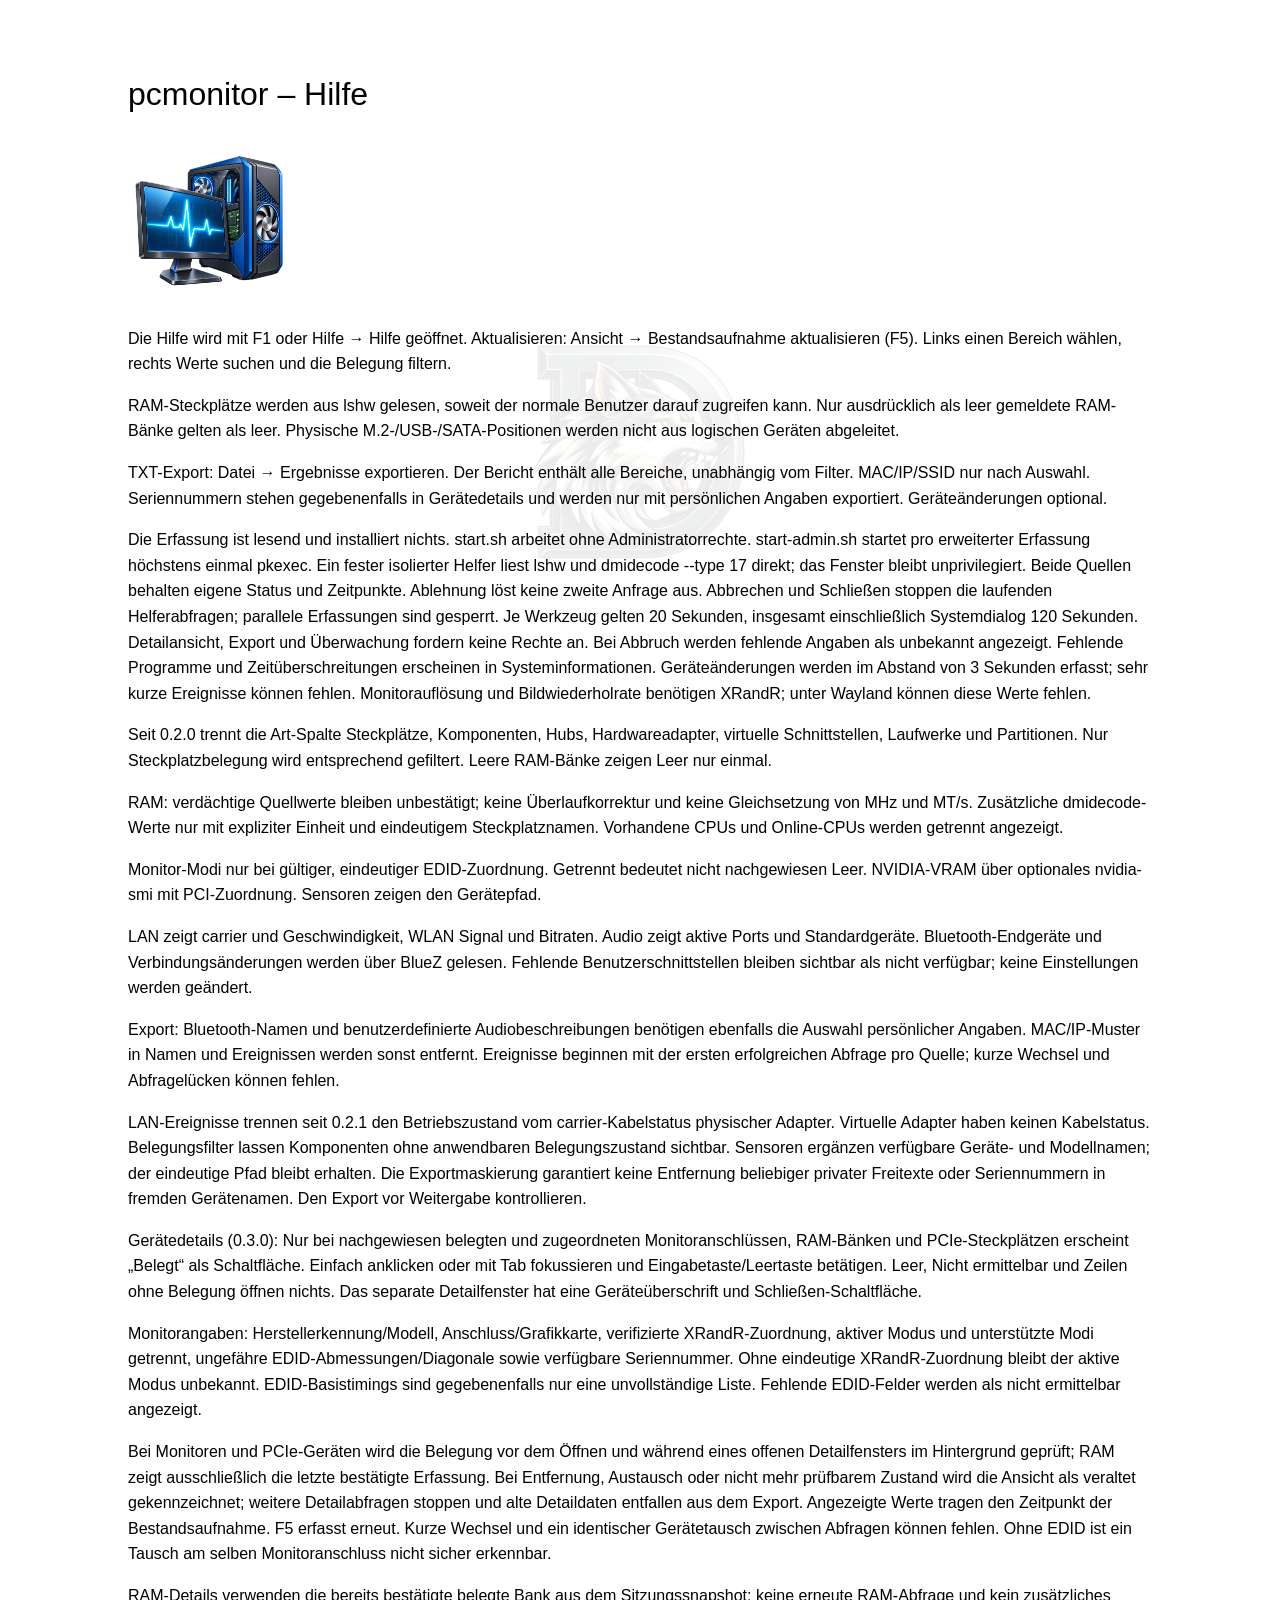
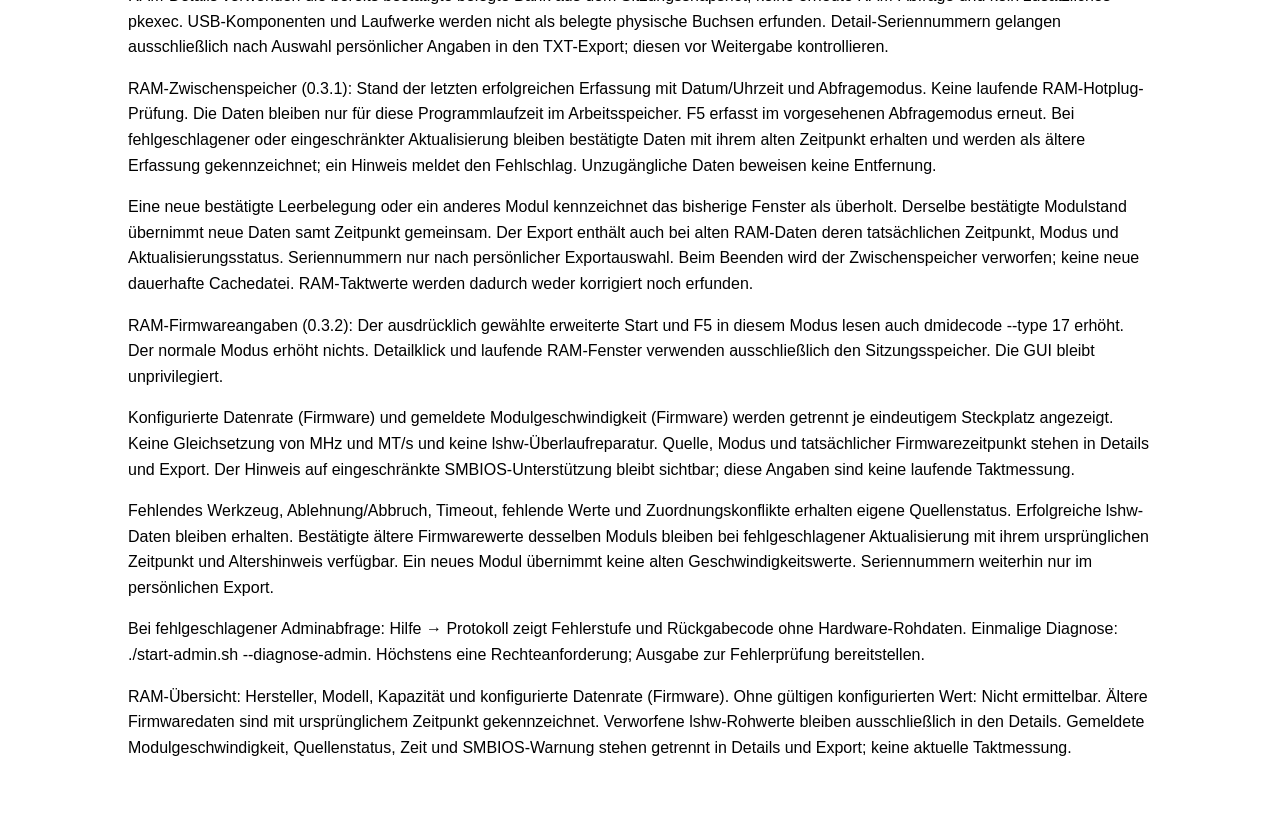
==== help/de/index.html @ 44148bdc "Release pcmonitor 0.4.0" ====
<!doctype html><html lang="de"><meta charset="utf-8"><meta name="viewport" content="width=device-width"><title>pcmonitor – Hilfe</title><link rel="stylesheet" href="../../assets/help.css"><h1>pcmonitor – Hilfe</h1><img src="../../assets/programmbild.png" alt="pcmonitor"><p>Die Hilfe wird mit F1 oder Hilfe → Hilfe geöffnet. Aktualisieren: Ansicht → Bestandsaufnahme aktualisieren (F5). Links einen Bereich wählen, rechts Werte suchen und die Belegung filtern.</p><p>RAM-Steckplätze werden aus lshw gelesen, soweit der normale Benutzer darauf zugreifen kann. Nur ausdrücklich als leer gemeldete RAM-Bänke gelten als leer. Physische M.2-/USB-/SATA-Positionen werden nicht aus logischen Geräten abgeleitet.</p><p>TXT-Export: Datei → Ergebnisse exportieren. Der Bericht enthält alle Bereiche, unabhängig vom Filter. MAC/IP/SSID nur nach Auswahl. Seriennummern stehen gegebenenfalls in Gerätedetails und werden nur mit persönlichen Angaben exportiert. Geräteänderungen optional.</p><p>Die Erfassung ist lesend und installiert nichts. start.sh arbeitet ohne Administratorrechte. start-admin.sh startet pro erweiterter Erfassung höchstens einmal pkexec. Ein fester isolierter Helfer liest lshw und dmidecode --type 17 direkt; das Fenster bleibt unprivilegiert. Beide Quellen behalten eigene Status und Zeitpunkte. Ablehnung löst keine zweite Anfrage aus. Abbrechen und Schließen stoppen die laufenden Helferabfragen; parallele Erfassungen sind gesperrt. Je Werkzeug gelten 20 Sekunden, insgesamt einschließlich Systemdialog 120 Sekunden. Detailansicht, Export und Überwachung fordern keine Rechte an. Bei Abbruch werden fehlende Angaben als unbekannt angezeigt. Fehlende Programme und Zeitüberschreitungen erscheinen in Systeminformationen. Geräteänderungen werden im Abstand von 3 Sekunden erfasst; sehr kurze Ereignisse können fehlen. Monitorauflösung und Bildwiederholrate benötigen XRandR; unter Wayland können diese Werte fehlen.</p><p>Seit 0.2.0 trennt die Art-Spalte Steckplätze, Komponenten, Hubs, Hardwareadapter, virtuelle Schnittstellen, Laufwerke und Partitionen. Nur Steckplatzbelegung wird entsprechend gefiltert. Leere RAM-Bänke zeigen Leer nur einmal.</p><p>RAM: verdächtige Quellwerte bleiben unbestätigt; keine Überlaufkorrektur und keine Gleichsetzung von MHz und MT/s. Zusätzliche dmidecode-Werte nur mit expliziter Einheit und eindeutigem Steckplatznamen. Vorhandene CPUs und Online-CPUs werden getrennt angezeigt.</p><p>Monitor-Modi nur bei gültiger, eindeutiger EDID-Zuordnung. Getrennt bedeutet nicht nachgewiesen Leer. NVIDIA-VRAM über optionales nvidia-smi mit PCI-Zuordnung. Sensoren zeigen den Gerätepfad.</p><p>LAN zeigt carrier und Geschwindigkeit, WLAN Signal und Bitraten. Audio zeigt aktive Ports und Standardgeräte. Bluetooth-Endgeräte und Verbindungsänderungen werden über BlueZ gelesen. Fehlende Benutzerschnittstellen bleiben sichtbar als nicht verfügbar; keine Einstellungen werden geändert.</p><p>Export: Bluetooth-Namen und benutzerdefinierte Audiobeschreibungen benötigen ebenfalls die Auswahl persönlicher Angaben. MAC/IP-Muster in Namen und Ereignissen werden sonst entfernt. Ereignisse beginnen mit der ersten erfolgreichen Abfrage pro Quelle; kurze Wechsel und Abfragelücken können fehlen.</p><p>LAN-Ereignisse trennen seit 0.2.1 den Betriebszustand vom carrier-Kabelstatus physischer Adapter. Virtuelle Adapter haben keinen Kabelstatus. Belegungsfilter lassen Komponenten ohne anwendbaren Belegungszustand sichtbar. Sensoren ergänzen verfügbare Geräte- und Modellnamen; der eindeutige Pfad bleibt erhalten. Die Exportmaskierung garantiert keine Entfernung beliebiger privater Freitexte oder Seriennummern in fremden Gerätenamen. Den Export vor Weitergabe kontrollieren.</p><p>Gerätedetails (0.3.0): Nur bei nachgewiesen belegten und zugeordneten Monitoranschlüssen, RAM-Bänken und PCIe-Steckplätzen erscheint „Belegt“ als Schaltfläche. Einfach anklicken oder mit Tab fokussieren und Eingabetaste/Leertaste betätigen. Leer, Nicht ermittelbar und Zeilen ohne Belegung öffnen nichts. Das separate Detailfenster hat eine Geräteüberschrift und Schließen-Schaltfläche.</p><p>Monitorangaben: Herstellerkennung/Modell, Anschluss/Grafikkarte, verifizierte XRandR-Zuordnung, aktiver Modus und unterstützte Modi getrennt, ungefähre EDID-Abmessungen/Diagonale sowie verfügbare Seriennummer. Ohne eindeutige XRandR-Zuordnung bleibt der aktive Modus unbekannt. EDID-Basistimings sind gegebenenfalls nur eine unvollständige Liste. Fehlende EDID-Felder werden als nicht ermittelbar angezeigt.</p><p>Bei Monitoren und PCIe-Geräten wird die Belegung vor dem Öffnen und während eines offenen Detailfensters im Hintergrund geprüft; RAM zeigt ausschließlich die letzte bestätigte Erfassung. Bei Entfernung, Austausch oder nicht mehr prüfbarem Zustand wird die Ansicht als veraltet gekennzeichnet; weitere Detailabfragen stoppen und alte Detaildaten entfallen aus dem Export. Angezeigte Werte tragen den Zeitpunkt der Bestandsaufnahme. F5 erfasst erneut. Kurze Wechsel und ein identischer Gerätetausch zwischen Abfragen können fehlen. Ohne EDID ist ein Tausch am selben Monitoranschluss nicht sicher erkennbar.</p><p>RAM-Details verwenden die bereits bestätigte belegte Bank aus dem Sitzungssnapshot; keine erneute RAM-Abfrage und kein zusätzliches pkexec. USB-Komponenten und Laufwerke werden nicht als belegte physische Buchsen erfunden. Detail-Seriennummern gelangen ausschließlich nach Auswahl persönlicher Angaben in den TXT-Export; diesen vor Weitergabe kontrollieren.</p><p>RAM-Zwischenspeicher (0.3.1): Stand der letzten erfolgreichen Erfassung mit Datum/Uhrzeit und Abfragemodus. Keine laufende RAM-Hotplug-Prüfung. Die Daten bleiben nur für diese Programmlaufzeit im Arbeitsspeicher. F5 erfasst im vorgesehenen Abfragemodus erneut. Bei fehlgeschlagener oder eingeschränkter Aktualisierung bleiben bestätigte Daten mit ihrem alten Zeitpunkt erhalten und werden als ältere Erfassung gekennzeichnet; ein Hinweis meldet den Fehlschlag. Unzugängliche Daten beweisen keine Entfernung.</p><p>Eine neue bestätigte Leerbelegung oder ein anderes Modul kennzeichnet das bisherige Fenster als überholt. Derselbe bestätigte Modulstand übernimmt neue Daten samt Zeitpunkt gemeinsam. Der Export enthält auch bei alten RAM-Daten deren tatsächlichen Zeitpunkt, Modus und Aktualisierungsstatus. Seriennummern nur nach persönlicher Exportauswahl. Beim Beenden wird der Zwischenspeicher verworfen; keine neue dauerhafte Cachedatei. RAM-Taktwerte werden dadurch weder korrigiert noch erfunden.</p><p>RAM-Firmwareangaben (0.3.2): Der ausdrücklich gewählte erweiterte Start und F5 in diesem Modus lesen auch dmidecode --type 17 erhöht. Der normale Modus erhöht nichts. Detailklick und laufende RAM-Fenster verwenden ausschließlich den Sitzungsspeicher. Die GUI bleibt unprivilegiert.</p><p>Konfigurierte Datenrate (Firmware) und gemeldete Modulgeschwindigkeit (Firmware) werden getrennt je eindeutigem Steckplatz angezeigt. Keine Gleichsetzung von MHz und MT/s und keine lshw-Überlaufreparatur. Quelle, Modus und tatsächlicher Firmwarezeitpunkt stehen in Details und Export. Der Hinweis auf eingeschränkte SMBIOS-Unterstützung bleibt sichtbar; diese Angaben sind keine laufende Taktmessung.</p><p>Fehlendes Werkzeug, Ablehnung/Abbruch, Timeout, fehlende Werte und Zuordnungskonflikte erhalten eigene Quellenstatus. Erfolgreiche lshw-Daten bleiben erhalten. Bestätigte ältere Firmwarewerte desselben Moduls bleiben bei fehlgeschlagener Aktualisierung mit ihrem ursprünglichen Zeitpunkt und Altershinweis verfügbar. Ein neues Modul übernimmt keine alten Geschwindigkeitswerte. Seriennummern weiterhin nur im persönlichen Export.</p><p>Bei fehlgeschlagener Adminabfrage: Hilfe → Protokoll zeigt Fehlerstufe und Rückgabecode ohne Hardware-Rohdaten. Einmalige Diagnose: ./start-admin.sh --diagnose-admin. Höchstens eine Rechteanforderung; Ausgabe zur Fehlerprüfung bereitstellen.</p><p>RAM-Übersicht: Hersteller, Modell, Kapazität und konfigurierte Datenrate (Firmware). Ohne gültigen konfigurierten Wert: Nicht ermittelbar. Ältere Firmwaredaten sind mit ursprünglichem Zeitpunkt gekennzeichnet. Verworfene lshw-Rohwerte bleiben ausschließlich in den Details. Gemeldete Modulgeschwindigkeit, Quellenstatus, Zeit und SMBIOS-Warnung stehen getrennt in Details und Export; keine aktuelle Taktmessung.</p></html>
---- assets/help.css ----
body{font:1rem/1.6 sans-serif;max-width:64rem;margin:2rem auto;padding:1rem}h1{font-weight:normal}img{max-width:160px} @media(prefers-color-scheme:dark){body{background:#242424;color:#eee}}

body::before{content:"";position:fixed;inset:0;pointer-events:none;opacity:.08;background:url(report_watermark.png) center/240px no-repeat;z-index:-1}
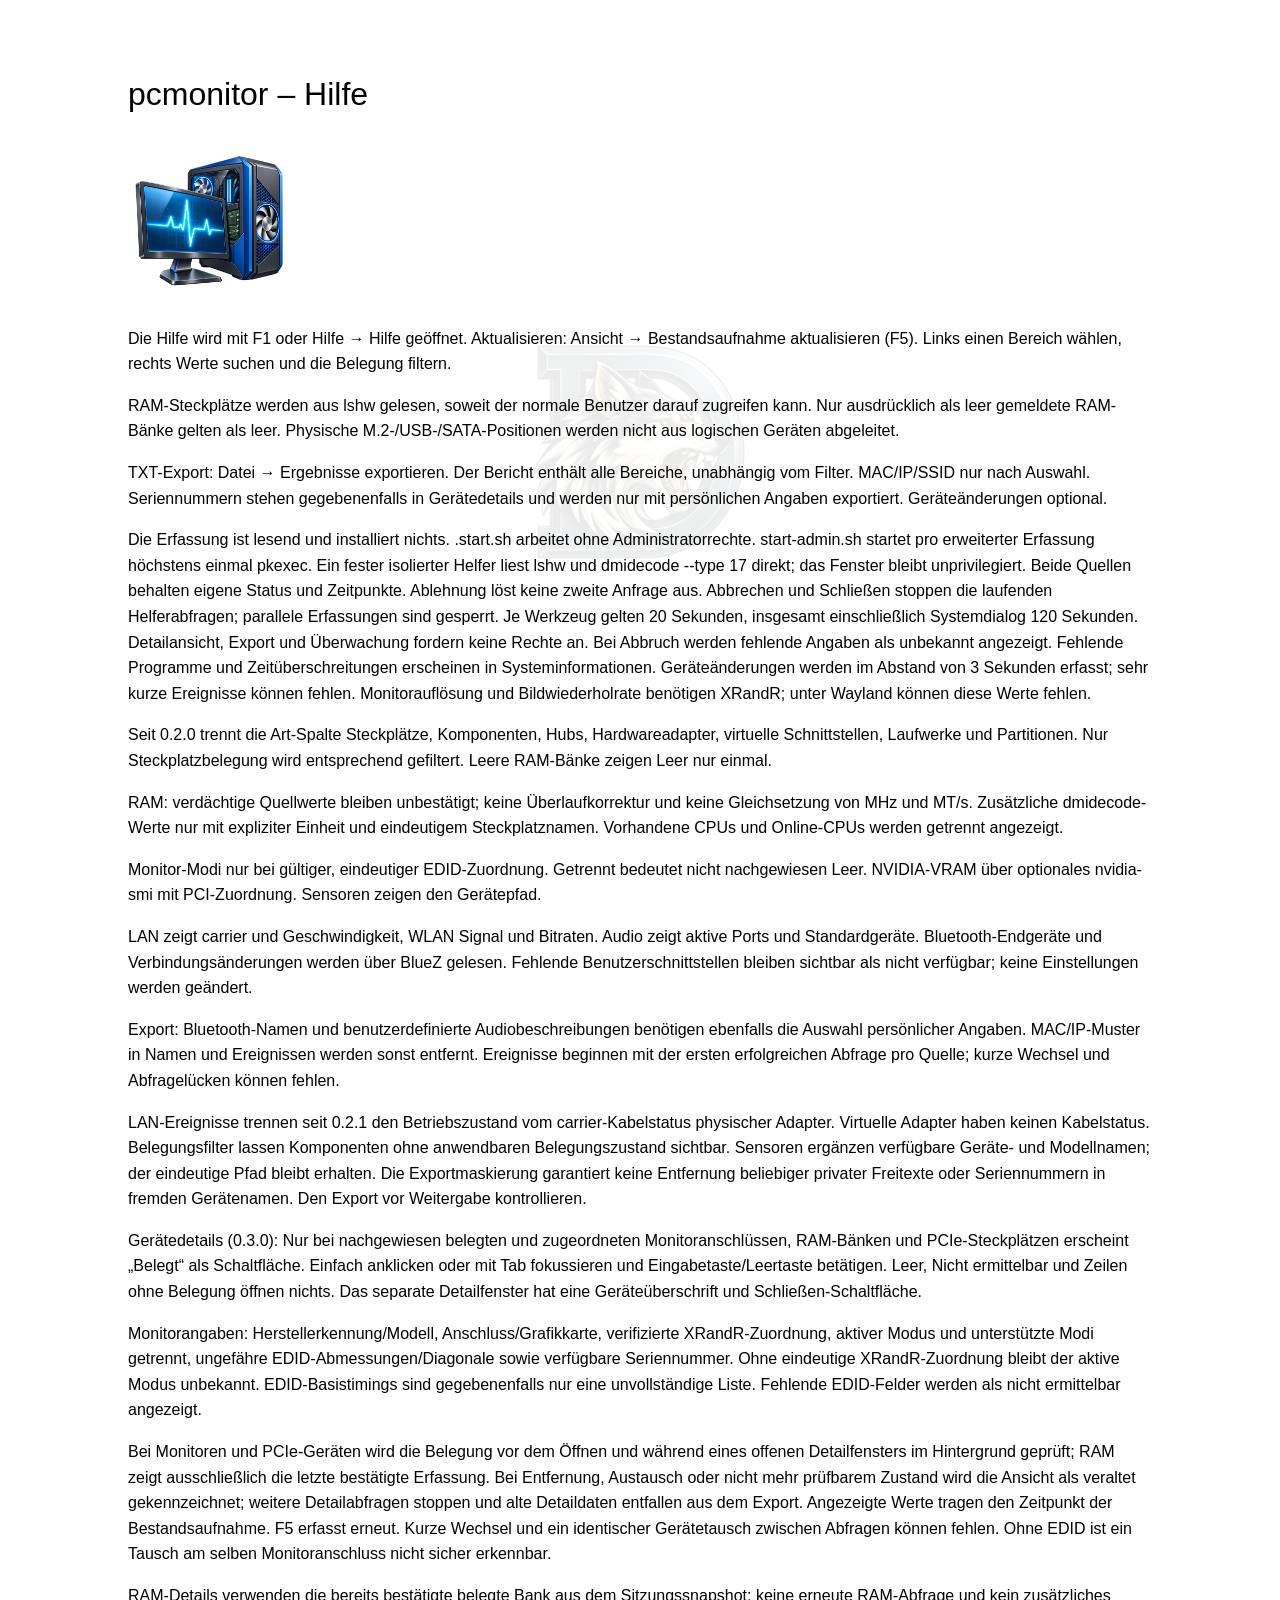
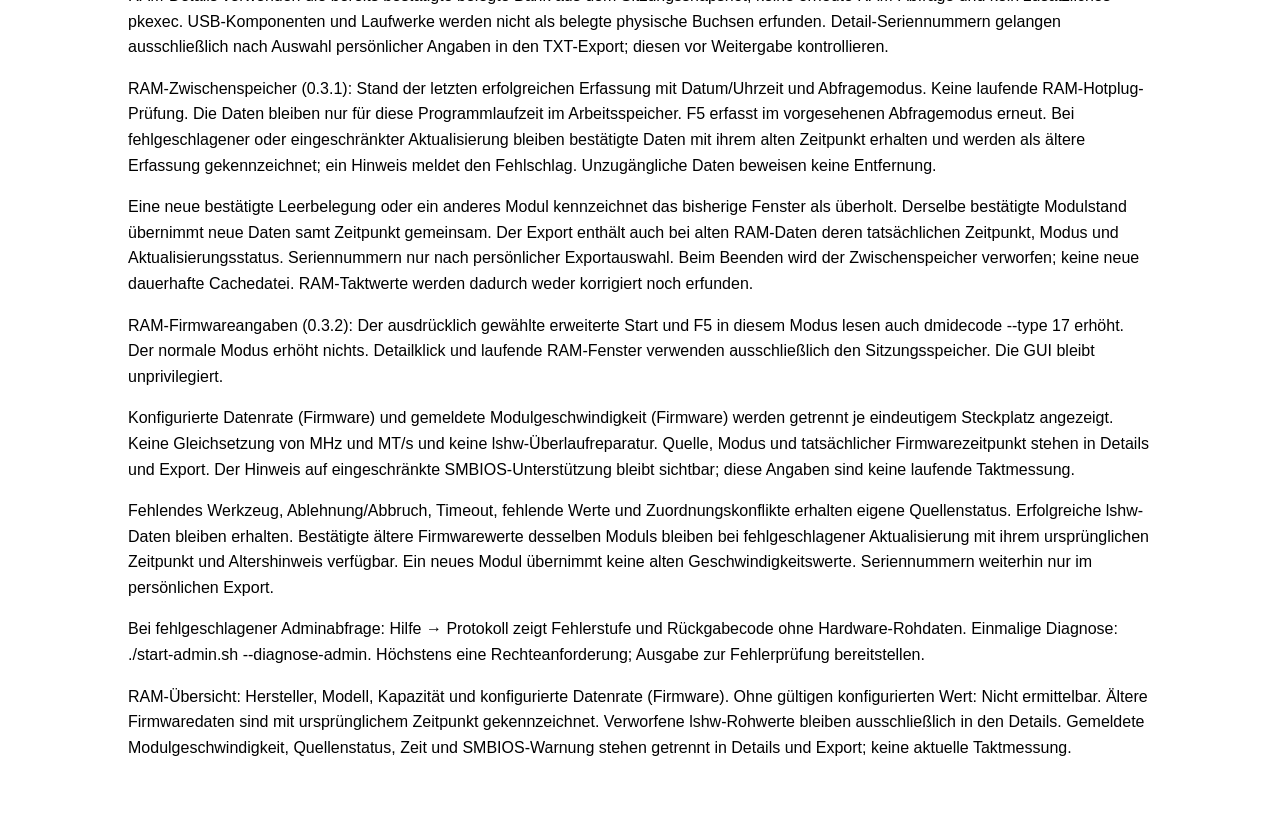
==== commit 0521a5ac: "Release pcmonitor 0.5.4" ====
--- a/help/de/index.html
+++ b/help/de/index.html
@@ -1 +1 @@
-<!doctype html><html lang="de"><meta charset="utf-8"><meta name="viewport" content="width=device-width"><title>pcmonitor – Hilfe</title><link rel="stylesheet" href="../../assets/help.css"><h1>pcmonitor – Hilfe</h1><img src="../../assets/programmbild.png" alt="pcmonitor"><p>Die Hilfe wird mit F1 oder Hilfe → Hilfe geöffnet. Aktualisieren: Ansicht → Bestandsaufnahme aktualisieren (F5). Links einen Bereich wählen, rechts Werte suchen und die Belegung filtern.</p><p>RAM-Steckplätze werden aus lshw gelesen, soweit der normale Benutzer darauf zugreifen kann. Nur ausdrücklich als leer gemeldete RAM-Bänke gelten als leer. Physische M.2-/USB-/SATA-Positionen werden nicht aus logischen Geräten abgeleitet.</p><p>TXT-Export: Datei → Ergebnisse exportieren. Der Bericht enthält alle Bereiche, unabhängig vom Filter. MAC/IP/SSID nur nach Auswahl. Seriennummern stehen gegebenenfalls in Gerätedetails und werden nur mit persönlichen Angaben exportiert. Geräteänderungen optional.</p><p>Die Erfassung ist lesend und installiert nichts. start.sh arbeitet ohne Administratorrechte. start-admin.sh startet pro erweiterter Erfassung höchstens einmal pkexec. Ein fester isolierter Helfer liest lshw und dmidecode --type 17 direkt; das Fenster bleibt unprivilegiert. Beide Quellen behalten eigene Status und Zeitpunkte. Ablehnung löst keine zweite Anfrage aus. Abbrechen und Schließen stoppen die laufenden Helferabfragen; parallele Erfassungen sind gesperrt. Je Werkzeug gelten 20 Sekunden, insgesamt einschließlich Systemdialog 120 Sekunden. Detailansicht, Export und Überwachung fordern keine Rechte an. Bei Abbruch werden fehlende Angaben als unbekannt angezeigt. Fehlende Programme und Zeitüberschreitungen erscheinen in Systeminformationen. Geräteänderungen werden im Abstand von 3 Sekunden erfasst; sehr kurze Ereignisse können fehlen. Monitorauflösung und Bildwiederholrate benötigen XRandR; unter Wayland können diese Werte fehlen.</p><p>Seit 0.2.0 trennt die Art-Spalte Steckplätze, Komponenten, Hubs, Hardwareadapter, virtuelle Schnittstellen, Laufwerke und Partitionen. Nur Steckplatzbelegung wird entsprechend gefiltert. Leere RAM-Bänke zeigen Leer nur einmal.</p><p>RAM: verdächtige Quellwerte bleiben unbestätigt; keine Überlaufkorrektur und keine Gleichsetzung von MHz und MT/s. Zusätzliche dmidecode-Werte nur mit expliziter Einheit und eindeutigem Steckplatznamen. Vorhandene CPUs und Online-CPUs werden getrennt angezeigt.</p><p>Monitor-Modi nur bei gültiger, eindeutiger EDID-Zuordnung. Getrennt bedeutet nicht nachgewiesen Leer. NVIDIA-VRAM über optionales nvidia-smi mit PCI-Zuordnung. Sensoren zeigen den Gerätepfad.</p><p>LAN zeigt carrier und Geschwindigkeit, WLAN Signal und Bitraten. Audio zeigt aktive Ports und Standardgeräte. Bluetooth-Endgeräte und Verbindungsänderungen werden über BlueZ gelesen. Fehlende Benutzerschnittstellen bleiben sichtbar als nicht verfügbar; keine Einstellungen werden geändert.</p><p>Export: Bluetooth-Namen und benutzerdefinierte Audiobeschreibungen benötigen ebenfalls die Auswahl persönlicher Angaben. MAC/IP-Muster in Namen und Ereignissen werden sonst entfernt. Ereignisse beginnen mit der ersten erfolgreichen Abfrage pro Quelle; kurze Wechsel und Abfragelücken können fehlen.</p><p>LAN-Ereignisse trennen seit 0.2.1 den Betriebszustand vom carrier-Kabelstatus physischer Adapter. Virtuelle Adapter haben keinen Kabelstatus. Belegungsfilter lassen Komponenten ohne anwendbaren Belegungszustand sichtbar. Sensoren ergänzen verfügbare Geräte- und Modellnamen; der eindeutige Pfad bleibt erhalten. Die Exportmaskierung garantiert keine Entfernung beliebiger privater Freitexte oder Seriennummern in fremden Gerätenamen. Den Export vor Weitergabe kontrollieren.</p><p>Gerätedetails (0.3.0): Nur bei nachgewiesen belegten und zugeordneten Monitoranschlüssen, RAM-Bänken und PCIe-Steckplätzen erscheint „Belegt“ als Schaltfläche. Einfach anklicken oder mit Tab fokussieren und Eingabetaste/Leertaste betätigen. Leer, Nicht ermittelbar und Zeilen ohne Belegung öffnen nichts. Das separate Detailfenster hat eine Geräteüberschrift und Schließen-Schaltfläche.</p><p>Monitorangaben: Herstellerkennung/Modell, Anschluss/Grafikkarte, verifizierte XRandR-Zuordnung, aktiver Modus und unterstützte Modi getrennt, ungefähre EDID-Abmessungen/Diagonale sowie verfügbare Seriennummer. Ohne eindeutige XRandR-Zuordnung bleibt der aktive Modus unbekannt. EDID-Basistimings sind gegebenenfalls nur eine unvollständige Liste. Fehlende EDID-Felder werden als nicht ermittelbar angezeigt.</p><p>Bei Monitoren und PCIe-Geräten wird die Belegung vor dem Öffnen und während eines offenen Detailfensters im Hintergrund geprüft; RAM zeigt ausschließlich die letzte bestätigte Erfassung. Bei Entfernung, Austausch oder nicht mehr prüfbarem Zustand wird die Ansicht als veraltet gekennzeichnet; weitere Detailabfragen stoppen und alte Detaildaten entfallen aus dem Export. Angezeigte Werte tragen den Zeitpunkt der Bestandsaufnahme. F5 erfasst erneut. Kurze Wechsel und ein identischer Gerätetausch zwischen Abfragen können fehlen. Ohne EDID ist ein Tausch am selben Monitoranschluss nicht sicher erkennbar.</p><p>RAM-Details verwenden die bereits bestätigte belegte Bank aus dem Sitzungssnapshot; keine erneute RAM-Abfrage und kein zusätzliches pkexec. USB-Komponenten und Laufwerke werden nicht als belegte physische Buchsen erfunden. Detail-Seriennummern gelangen ausschließlich nach Auswahl persönlicher Angaben in den TXT-Export; diesen vor Weitergabe kontrollieren.</p><p>RAM-Zwischenspeicher (0.3.1): Stand der letzten erfolgreichen Erfassung mit Datum/Uhrzeit und Abfragemodus. Keine laufende RAM-Hotplug-Prüfung. Die Daten bleiben nur für diese Programmlaufzeit im Arbeitsspeicher. F5 erfasst im vorgesehenen Abfragemodus erneut. Bei fehlgeschlagener oder eingeschränkter Aktualisierung bleiben bestätigte Daten mit ihrem alten Zeitpunkt erhalten und werden als ältere Erfassung gekennzeichnet; ein Hinweis meldet den Fehlschlag. Unzugängliche Daten beweisen keine Entfernung.</p><p>Eine neue bestätigte Leerbelegung oder ein anderes Modul kennzeichnet das bisherige Fenster als überholt. Derselbe bestätigte Modulstand übernimmt neue Daten samt Zeitpunkt gemeinsam. Der Export enthält auch bei alten RAM-Daten deren tatsächlichen Zeitpunkt, Modus und Aktualisierungsstatus. Seriennummern nur nach persönlicher Exportauswahl. Beim Beenden wird der Zwischenspeicher verworfen; keine neue dauerhafte Cachedatei. RAM-Taktwerte werden dadurch weder korrigiert noch erfunden.</p><p>RAM-Firmwareangaben (0.3.2): Der ausdrücklich gewählte erweiterte Start und F5 in diesem Modus lesen auch dmidecode --type 17 erhöht. Der normale Modus erhöht nichts. Detailklick und laufende RAM-Fenster verwenden ausschließlich den Sitzungsspeicher. Die GUI bleibt unprivilegiert.</p><p>Konfigurierte Datenrate (Firmware) und gemeldete Modulgeschwindigkeit (Firmware) werden getrennt je eindeutigem Steckplatz angezeigt. Keine Gleichsetzung von MHz und MT/s und keine lshw-Überlaufreparatur. Quelle, Modus und tatsächlicher Firmwarezeitpunkt stehen in Details und Export. Der Hinweis auf eingeschränkte SMBIOS-Unterstützung bleibt sichtbar; diese Angaben sind keine laufende Taktmessung.</p><p>Fehlendes Werkzeug, Ablehnung/Abbruch, Timeout, fehlende Werte und Zuordnungskonflikte erhalten eigene Quellenstatus. Erfolgreiche lshw-Daten bleiben erhalten. Bestätigte ältere Firmwarewerte desselben Moduls bleiben bei fehlgeschlagener Aktualisierung mit ihrem ursprünglichen Zeitpunkt und Altershinweis verfügbar. Ein neues Modul übernimmt keine alten Geschwindigkeitswerte. Seriennummern weiterhin nur im persönlichen Export.</p><p>Bei fehlgeschlagener Adminabfrage: Hilfe → Protokoll zeigt Fehlerstufe und Rückgabecode ohne Hardware-Rohdaten. Einmalige Diagnose: ./start-admin.sh --diagnose-admin. Höchstens eine Rechteanforderung; Ausgabe zur Fehlerprüfung bereitstellen.</p><p>RAM-Übersicht: Hersteller, Modell, Kapazität und konfigurierte Datenrate (Firmware). Ohne gültigen konfigurierten Wert: Nicht ermittelbar. Ältere Firmwaredaten sind mit ursprünglichem Zeitpunkt gekennzeichnet. Verworfene lshw-Rohwerte bleiben ausschließlich in den Details. Gemeldete Modulgeschwindigkeit, Quellenstatus, Zeit und SMBIOS-Warnung stehen getrennt in Details und Export; keine aktuelle Taktmessung.</p></html>+<!doctype html><html lang="de"><meta charset="utf-8"><meta name="viewport" content="width=device-width"><title>pcmonitor – Hilfe</title><link rel="stylesheet" href="../../assets/help.css"><h1>pcmonitor – Hilfe</h1><img src="../../assets/programmbild.png" alt="pcmonitor"><p>Die Hilfe wird mit F1 oder Hilfe → Hilfe geöffnet. Aktualisieren: Ansicht → Bestandsaufnahme aktualisieren (F5). Links einen Bereich wählen, rechts Werte suchen und die Belegung filtern.</p><p>RAM-Steckplätze werden aus lshw gelesen, soweit der normale Benutzer darauf zugreifen kann. Nur ausdrücklich als leer gemeldete RAM-Bänke gelten als leer. Physische M.2-/USB-/SATA-Positionen werden nicht aus logischen Geräten abgeleitet.</p><p>TXT-Export: Datei → Ergebnisse exportieren. Der Bericht enthält alle Bereiche, unabhängig vom Filter. MAC/IP/SSID nur nach Auswahl. Seriennummern stehen gegebenenfalls in Gerätedetails und werden nur mit persönlichen Angaben exportiert. Geräteänderungen optional.</p><p>Die Erfassung ist lesend und installiert nichts. .start.sh arbeitet ohne Administratorrechte. start-admin.sh startet pro erweiterter Erfassung höchstens einmal pkexec. Ein fester isolierter Helfer liest lshw und dmidecode --type 17 direkt; das Fenster bleibt unprivilegiert. Beide Quellen behalten eigene Status und Zeitpunkte. Ablehnung löst keine zweite Anfrage aus. Abbrechen und Schließen stoppen die laufenden Helferabfragen; parallele Erfassungen sind gesperrt. Je Werkzeug gelten 20 Sekunden, insgesamt einschließlich Systemdialog 120 Sekunden. Detailansicht, Export und Überwachung fordern keine Rechte an. Bei Abbruch werden fehlende Angaben als unbekannt angezeigt. Fehlende Programme und Zeitüberschreitungen erscheinen in Systeminformationen. Geräteänderungen werden im Abstand von 3 Sekunden erfasst; sehr kurze Ereignisse können fehlen. Monitorauflösung und Bildwiederholrate benötigen XRandR; unter Wayland können diese Werte fehlen.</p><p>Seit 0.2.0 trennt die Art-Spalte Steckplätze, Komponenten, Hubs, Hardwareadapter, virtuelle Schnittstellen, Laufwerke und Partitionen. Nur Steckplatzbelegung wird entsprechend gefiltert. Leere RAM-Bänke zeigen Leer nur einmal.</p><p>RAM: verdächtige Quellwerte bleiben unbestätigt; keine Überlaufkorrektur und keine Gleichsetzung von MHz und MT/s. Zusätzliche dmidecode-Werte nur mit expliziter Einheit und eindeutigem Steckplatznamen. Vorhandene CPUs und Online-CPUs werden getrennt angezeigt.</p><p>Monitor-Modi nur bei gültiger, eindeutiger EDID-Zuordnung. Getrennt bedeutet nicht nachgewiesen Leer. NVIDIA-VRAM über optionales nvidia-smi mit PCI-Zuordnung. Sensoren zeigen den Gerätepfad.</p><p>LAN zeigt carrier und Geschwindigkeit, WLAN Signal und Bitraten. Audio zeigt aktive Ports und Standardgeräte. Bluetooth-Endgeräte und Verbindungsänderungen werden über BlueZ gelesen. Fehlende Benutzerschnittstellen bleiben sichtbar als nicht verfügbar; keine Einstellungen werden geändert.</p><p>Export: Bluetooth-Namen und benutzerdefinierte Audiobeschreibungen benötigen ebenfalls die Auswahl persönlicher Angaben. MAC/IP-Muster in Namen und Ereignissen werden sonst entfernt. Ereignisse beginnen mit der ersten erfolgreichen Abfrage pro Quelle; kurze Wechsel und Abfragelücken können fehlen.</p><p>LAN-Ereignisse trennen seit 0.2.1 den Betriebszustand vom carrier-Kabelstatus physischer Adapter. Virtuelle Adapter haben keinen Kabelstatus. Belegungsfilter lassen Komponenten ohne anwendbaren Belegungszustand sichtbar. Sensoren ergänzen verfügbare Geräte- und Modellnamen; der eindeutige Pfad bleibt erhalten. Die Exportmaskierung garantiert keine Entfernung beliebiger privater Freitexte oder Seriennummern in fremden Gerätenamen. Den Export vor Weitergabe kontrollieren.</p><p>Gerätedetails (0.3.0): Nur bei nachgewiesen belegten und zugeordneten Monitoranschlüssen, RAM-Bänken und PCIe-Steckplätzen erscheint „Belegt“ als Schaltfläche. Einfach anklicken oder mit Tab fokussieren und Eingabetaste/Leertaste betätigen. Leer, Nicht ermittelbar und Zeilen ohne Belegung öffnen nichts. Das separate Detailfenster hat eine Geräteüberschrift und Schließen-Schaltfläche.</p><p>Monitorangaben: Herstellerkennung/Modell, Anschluss/Grafikkarte, verifizierte XRandR-Zuordnung, aktiver Modus und unterstützte Modi getrennt, ungefähre EDID-Abmessungen/Diagonale sowie verfügbare Seriennummer. Ohne eindeutige XRandR-Zuordnung bleibt der aktive Modus unbekannt. EDID-Basistimings sind gegebenenfalls nur eine unvollständige Liste. Fehlende EDID-Felder werden als nicht ermittelbar angezeigt.</p><p>Bei Monitoren und PCIe-Geräten wird die Belegung vor dem Öffnen und während eines offenen Detailfensters im Hintergrund geprüft; RAM zeigt ausschließlich die letzte bestätigte Erfassung. Bei Entfernung, Austausch oder nicht mehr prüfbarem Zustand wird die Ansicht als veraltet gekennzeichnet; weitere Detailabfragen stoppen und alte Detaildaten entfallen aus dem Export. Angezeigte Werte tragen den Zeitpunkt der Bestandsaufnahme. F5 erfasst erneut. Kurze Wechsel und ein identischer Gerätetausch zwischen Abfragen können fehlen. Ohne EDID ist ein Tausch am selben Monitoranschluss nicht sicher erkennbar.</p><p>RAM-Details verwenden die bereits bestätigte belegte Bank aus dem Sitzungssnapshot; keine erneute RAM-Abfrage und kein zusätzliches pkexec. USB-Komponenten und Laufwerke werden nicht als belegte physische Buchsen erfunden. Detail-Seriennummern gelangen ausschließlich nach Auswahl persönlicher Angaben in den TXT-Export; diesen vor Weitergabe kontrollieren.</p><p>RAM-Zwischenspeicher (0.3.1): Stand der letzten erfolgreichen Erfassung mit Datum/Uhrzeit und Abfragemodus. Keine laufende RAM-Hotplug-Prüfung. Die Daten bleiben nur für diese Programmlaufzeit im Arbeitsspeicher. F5 erfasst im vorgesehenen Abfragemodus erneut. Bei fehlgeschlagener oder eingeschränkter Aktualisierung bleiben bestätigte Daten mit ihrem alten Zeitpunkt erhalten und werden als ältere Erfassung gekennzeichnet; ein Hinweis meldet den Fehlschlag. Unzugängliche Daten beweisen keine Entfernung.</p><p>Eine neue bestätigte Leerbelegung oder ein anderes Modul kennzeichnet das bisherige Fenster als überholt. Derselbe bestätigte Modulstand übernimmt neue Daten samt Zeitpunkt gemeinsam. Der Export enthält auch bei alten RAM-Daten deren tatsächlichen Zeitpunkt, Modus und Aktualisierungsstatus. Seriennummern nur nach persönlicher Exportauswahl. Beim Beenden wird der Zwischenspeicher verworfen; keine neue dauerhafte Cachedatei. RAM-Taktwerte werden dadurch weder korrigiert noch erfunden.</p><p>RAM-Firmwareangaben (0.3.2): Der ausdrücklich gewählte erweiterte Start und F5 in diesem Modus lesen auch dmidecode --type 17 erhöht. Der normale Modus erhöht nichts. Detailklick und laufende RAM-Fenster verwenden ausschließlich den Sitzungsspeicher. Die GUI bleibt unprivilegiert.</p><p>Konfigurierte Datenrate (Firmware) und gemeldete Modulgeschwindigkeit (Firmware) werden getrennt je eindeutigem Steckplatz angezeigt. Keine Gleichsetzung von MHz und MT/s und keine lshw-Überlaufreparatur. Quelle, Modus und tatsächlicher Firmwarezeitpunkt stehen in Details und Export. Der Hinweis auf eingeschränkte SMBIOS-Unterstützung bleibt sichtbar; diese Angaben sind keine laufende Taktmessung.</p><p>Fehlendes Werkzeug, Ablehnung/Abbruch, Timeout, fehlende Werte und Zuordnungskonflikte erhalten eigene Quellenstatus. Erfolgreiche lshw-Daten bleiben erhalten. Bestätigte ältere Firmwarewerte desselben Moduls bleiben bei fehlgeschlagener Aktualisierung mit ihrem ursprünglichen Zeitpunkt und Altershinweis verfügbar. Ein neues Modul übernimmt keine alten Geschwindigkeitswerte. Seriennummern weiterhin nur im persönlichen Export.</p><p>Bei fehlgeschlagener Adminabfrage: Hilfe → Protokoll zeigt Fehlerstufe und Rückgabecode ohne Hardware-Rohdaten. Einmalige Diagnose: ./start-admin.sh --diagnose-admin. Höchstens eine Rechteanforderung; Ausgabe zur Fehlerprüfung bereitstellen.</p><p>RAM-Übersicht: Hersteller, Modell, Kapazität und konfigurierte Datenrate (Firmware). Ohne gültigen konfigurierten Wert: Nicht ermittelbar. Ältere Firmwaredaten sind mit ursprünglichem Zeitpunkt gekennzeichnet. Verworfene lshw-Rohwerte bleiben ausschließlich in den Details. Gemeldete Modulgeschwindigkeit, Quellenstatus, Zeit und SMBIOS-Warnung stehen getrennt in Details und Export; keine aktuelle Taktmessung.</p></html>
